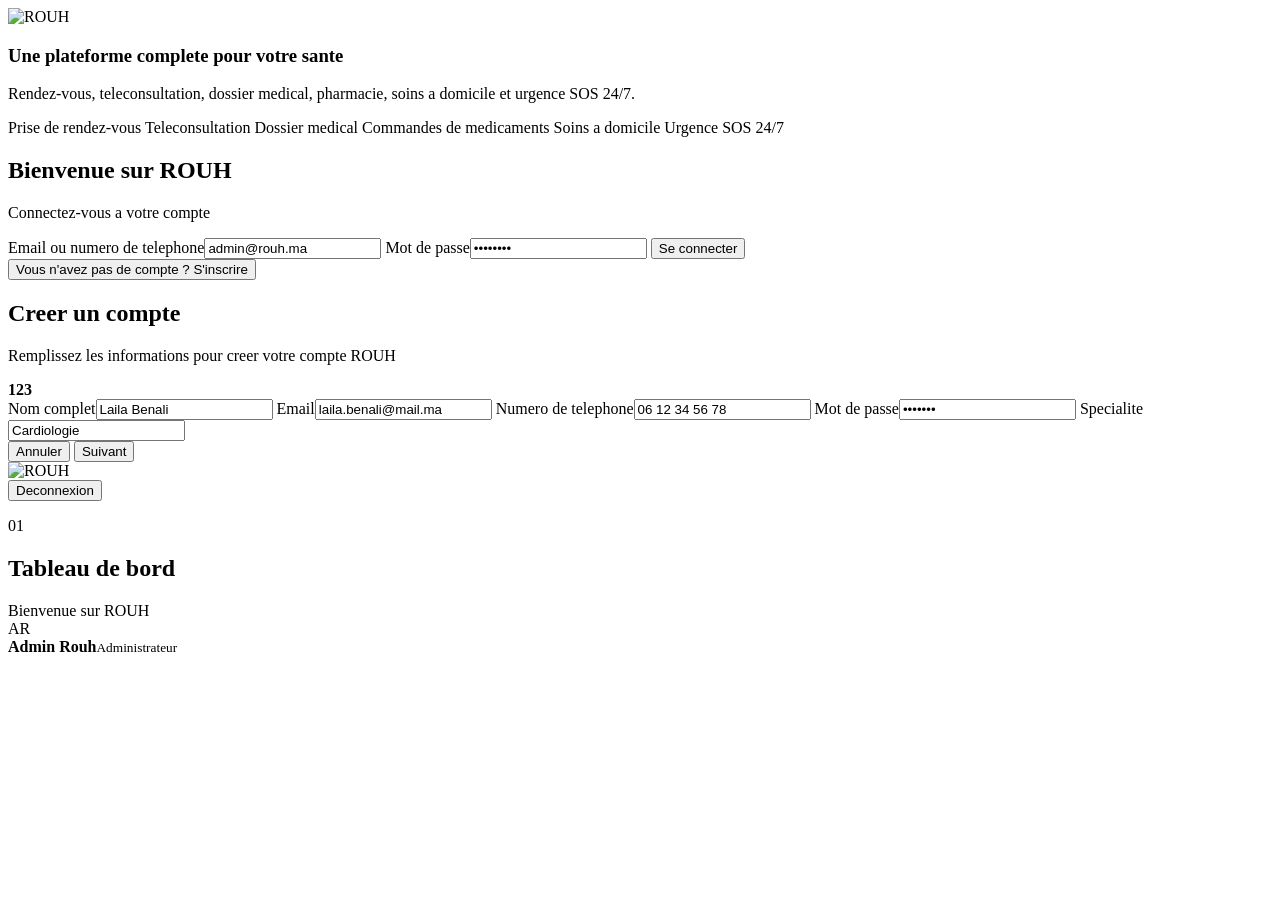
==== rouh-desktop/templates/index.html @ 541c1214 "Add files via upload" ====
<!DOCTYPE html>
<html lang="fr">
<head>
  <meta charset="UTF-8">
  <meta name="viewport" content="width=device-width, initial-scale=1.0">
  <title>ROUH</title>
  <link rel="stylesheet" href="/static/styles.css">
</head>
<body>
  <div id="toast" class="toast" aria-live="polite"></div>

  <section id="auth-screen" class="auth-screen">
    <aside class="auth-brand">
      <img class="auth-logo" src="/static/assets/logo.png" alt="ROUH">
      <h1 id="auth-title">Une plateforme complete pour votre sante</h1>
      <p id="auth-copy">Rendez-vous, teleconsultation, dossier medical, pharmacie, soins a domicile et urgence SOS 24/7.</p>
      <div class="feature-list">
        <span data-icon="calendar">Prise de rendez-vous</span>
        <span data-icon="video">Teleconsultation</span>
        <span data-icon="file">Dossier medical</span>
        <span data-icon="pill">Commandes de medicaments</span>
        <span data-icon="home">Soins a domicile</span>
        <span data-icon="sos">Urgence SOS 24/7</span>
      </div>
    </aside>

    <main class="auth-card" id="login-panel">
      <h2>Bienvenue sur <span>ROUH</span></h2>
      <p>Connectez-vous a votre compte</p>
      <form id="login-form" class="auth-form">
        <label>Email ou numero de telephone<input id="login-id" type="text" value="admin@rouh.ma"></label>
        <label>Mot de passe<input id="login-password" type="password" value="admin123"></label>
        <button type="submit" class="primary wide">Se connecter</button>
      </form>
      <button class="text-button" id="open-register">Vous n'avez pas de compte ? S'inscrire</button>
    </main>

    <main class="register-card hidden" id="register-panel">
      <h2>Creer un compte</h2>
      <p>Remplissez les informations pour creer votre compte ROUH</p>
      <div class="steps"><b>1</b><span></span><b>2</b><span></span><b>3</b></div>
      <form id="register-form" class="register-form">
        <div id="role-picker" class="role-picker"></div>
        <div class="form-grid">
          <label>Nom complet<input id="reg-name" type="text" value="Laila Benali"></label>
          <label>Email<input id="reg-email" type="email" value="laila.benali@mail.ma"></label>
          <label>Numero de telephone<input id="reg-phone" type="text" value="06 12 34 56 78"></label>
          <label>Mot de passe<input id="reg-password" type="password" value="rouh123"></label>
          <label id="specialty-field" class="hidden">Specialite<input id="reg-specialty" type="text" value="Cardiologie"></label>
        </div>
        <div class="auth-actions">
          <button type="button" class="secondary" id="back-login">Annuler</button>
          <button type="submit" class="primary">Suivant</button>
        </div>
      </form>
    </main>
  </section>

  <section id="app-screen" class="app-screen hidden">
    <aside class="sidebar">
      <img src="/static/assets/logo.png" alt="ROUH" class="side-logo">
      <nav id="side-nav"></nav>
      <button id="logout-button" class="logout">Deconnexion</button>
    </aside>
    <main class="workspace">
      <header class="topbar">
        <div>
          <p id="screen-number" class="screen-number">01</p>
          <h2 id="page-title">Tableau de bord</h2>
          <span id="page-subtitle">Bienvenue sur ROUH</span>
        </div>
        <div class="profile-chip">
          <div id="profile-avatar" class="avatar">AR</div>
          <div><strong id="profile-name">Admin Rouh</strong><small id="profile-role">Administrateur</small></div>
        </div>
      </header>
      <div id="page-content" class="page-content"></div>
    </main>
  </section>
  <div id="modal-root" class="modal-root hidden"></div>

  <script src="/static/js/utils/icons.js"></script>
  <script src="/static/js/models/state.js"></script>
  <script src="/static/js/controllers/auth_controller.js"></script>
  <script src="/static/js/controllers/shell_controller.js"></script>
  <script src="/static/js/views/pages.js"></script>
  <script src="/static/js/views/components.js"></script>
  <script src="/static/js/controllers/page_actions_controller.js"></script>
  <script src="/static/js/services/pdf_service.js"></script>
  <script src="/static/js/models/selectors.js"></script>
  <script src="/static/js/utils/formatters.js"></script>
  <script src="/static/js/bootstrap.js"></script>
</body>
</html>
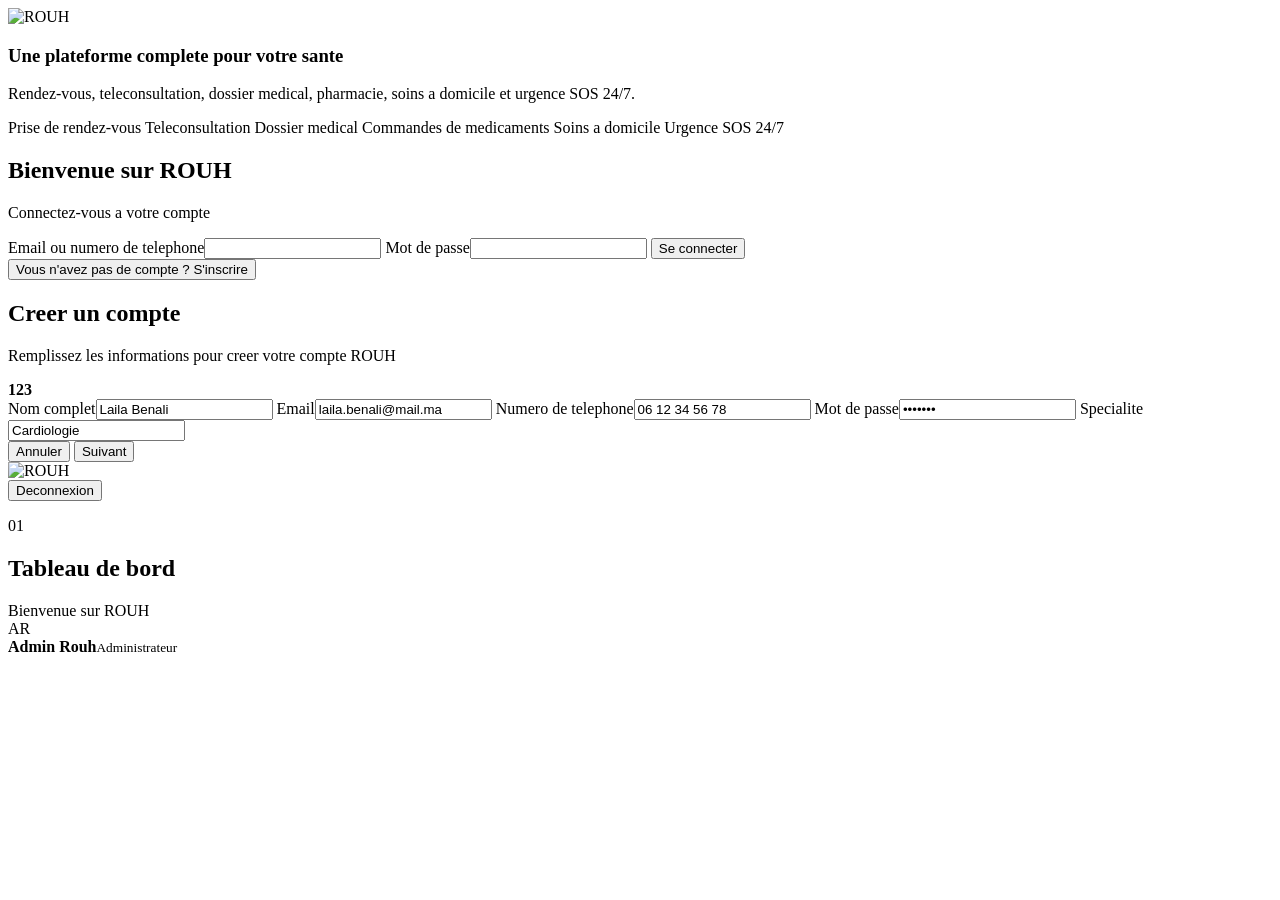
==== commit a479f927: "Add files via upload" ====
--- a/rouh-desktop/templates/index.html
+++ b/rouh-desktop/templates/index.html
@@ -27,9 +27,9 @@
     <main class="auth-card" id="login-panel">
       <h2>Bienvenue sur <span>ROUH</span></h2>
       <p>Connectez-vous a votre compte</p>
-      <form id="login-form" class="auth-form">
-        <label>Email ou numero de telephone<input id="login-id" type="text" value="admin@rouh.ma"></label>
-        <label>Mot de passe<input id="login-password" type="password" value="admin123"></label>
+      <form id="login-form" class="auth-form" autocomplete="off">
+        <label>Email ou numero de telephone<input id="login-id" type="text" autocomplete="off" value=""></label>
+        <label>Mot de passe<input id="login-password" type="password" autocomplete="new-password" value=""></label>
         <button type="submit" class="primary wide">Se connecter</button>
       </form>
       <button class="text-button" id="open-register">Vous n'avez pas de compte ? S'inscrire</button>
@@ -79,16 +79,17 @@
   </section>
   <div id="modal-root" class="modal-root hidden"></div>
 
-  <script src="/static/js/utils/icons.js"></script>
-  <script src="/static/js/models/state.js"></script>
-  <script src="/static/js/controllers/auth_controller.js"></script>
-  <script src="/static/js/controllers/shell_controller.js"></script>
-  <script src="/static/js/views/pages.js"></script>
-  <script src="/static/js/views/components.js"></script>
-  <script src="/static/js/controllers/page_actions_controller.js"></script>
-  <script src="/static/js/services/pdf_service.js"></script>
-  <script src="/static/js/models/selectors.js"></script>
-  <script src="/static/js/utils/formatters.js"></script>
-  <script src="/static/js/bootstrap.js"></script>
+  <script src="/static/js/utils/icons.js?v=20260508-2"></script>
+  <script src="/static/js/services/api_service.js?v=20260508-2"></script>
+  <script src="/static/js/models/state.js?v=20260508-2"></script>
+  <script src="/static/js/controllers/auth_controller.js?v=20260508-2"></script>
+  <script src="/static/js/controllers/shell_controller.js?v=20260508-2"></script>
+  <script src="/static/js/views/pages.js?v=20260508-2"></script>
+  <script src="/static/js/views/components.js?v=20260508-2"></script>
+  <script src="/static/js/controllers/page_actions_controller.js?v=20260508-2"></script>
+  <script src="/static/js/services/pdf_service.js?v=20260508-2"></script>
+  <script src="/static/js/models/selectors.js?v=20260508-2"></script>
+  <script src="/static/js/utils/formatters.js?v=20260508-2"></script>
+  <script src="/static/js/bootstrap.js?v=20260508-2"></script>
 </body>
 </html>
